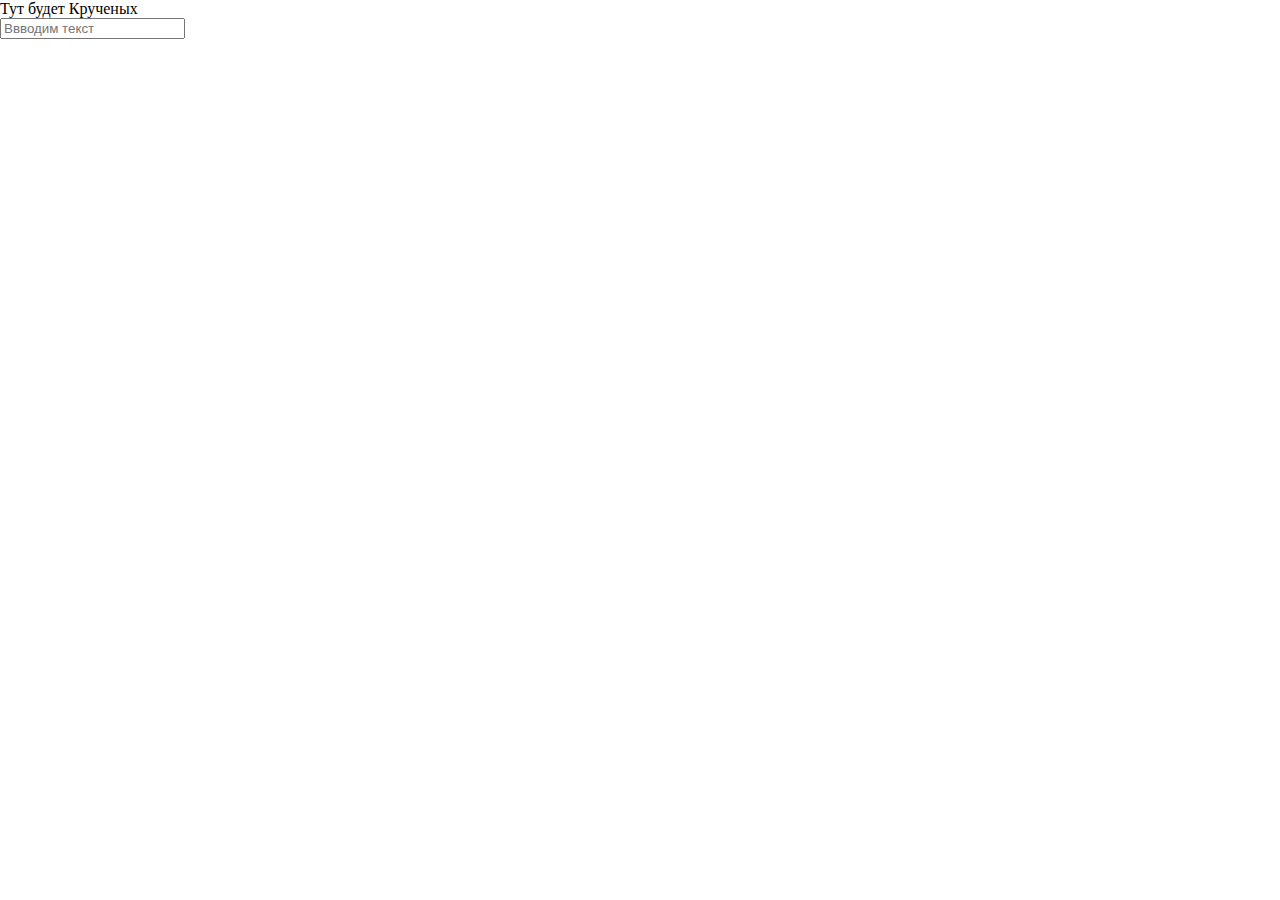
==== Kruchenih.html @ 647383ef "Initial commit" ====
<!DOCTYPE html>
<html lang="en">
<head>
	<link rel="stylesheet" href="css/style.css">
	<meta charset="UTF-8">
	<title>Document</title>
</head>
<body>
	<div class="two"> <span class="sg"> Тут будет Крученых </span>
		<div>
			<input type="text"
			placeholder="Ввводим текст">
			<a href="#" class="button">
				Кнопка
				</a>	
		</div>
	</div>

	<script type="text/javascript" src="js/jquery.js"></script>
<script src="js/script.js"></script>
	
</body>
</html>
---- css/style.css ----
body{margin: 0;padding: 0;}

.header {
  width: 100%;
  height: 50vh;
  background: url(../image/1280px-0.10_Exhibition.jpg) center no-repeat;
  background-size: cover;
  box-shadow:0 0 0 50vh rgba(0, 0, 0, 0.33) inset;
}

/*.nav{
position: absolute;
top: 0;
left: 0;
width: 100%;
padding:39px 0;
z-index: 20;
display: flex;
}*/

.nav{
  display: flex;
  padding: 39px 0;
}


.left_side,.right_side{flex: 1 1 auto;}

.left_side{
display: flex;
justify-content: flex-start;
padding-left: 5%;
}
.nav a {
display: block;
padding: 10px 15px;
color: #fff;
text-decoration: none;
font-size: 16px;
text-transform: uppercase;
transition: 0.3s;
}

.nav a:hover{color: #BDBDBD;}

.right_side{display: flex;
justify-content: flex-end;
padding-right: 5%;}

.right_side ul {list-style: none;
margin: 0; 
padding: 0; 
display: inline-flex;}

.right_side>ul>li {position:relative;}

.subnav {position: absolute;
width: 100%;
/*top: 100%;*/
flex-flow: column;
transition: 0.3s;
opacity: 0;
visibility: hidden;
}
.subnav a:hover{color:#BDBDBD;}
.right_side>ul>li:hover .subnav {
opacity: 1;
visibility: visible;
}

.logo { color: #FFF;
width: 100%;
font-size: 75px;
padding: 10px 0;
flex: 1 1 auto;
text-align: center;
/*position: relative;*/
/*z-index: 10;*/
}

.flex{
display: flex;
flex-wrap: wrap;
}

.column{
flex-flow: column;
}

.center_all{
justify-content: center;
align-items: center;
}

.buttons{margin-top: 14px;
justify-content: center;
flex: 1;
position: relative;
z-index:100;}

.button{display: block;
padding: 10px 15px;
color: #fff;
text-decoration: none;
border: 1px solid #fff;
border-radius: 4px;
transition: 0.3s;
margin: 0 10px;
position: relative;
}

.button:hover{
color: #000;
background: #fff;
}

.occurrence{
padding: 20px 40px;
box-sizing: border-box;
background: linear-gradient(to 
	bottom right, 
	rgba(0,0,0,0.1),
	rgba(0,0,0,0.6));
}

.headline{ 
width: 100%;
justify-content: center;
align-content: center;
}

.image{
height: 250px;
margin: 0 5px 5px 0;
float: left;

}

.russianruturism{
width: 100%;
padding: 10px 20px;
box-sizing: border-box;
background: url(../image/ga2_1913_N210_s5.jpg) 
center no-repeat;
background-size: cover;
display: flex;
flex-wrap:wrap;
position:relative;
box-shadow:0 0 0 50vh 
rgba(0, 0, 0, 0.33) 
inset;}

.russianruturismtext{
width: 100%;
text-align: center;
position: relative;
z-index: 70;
color: #fff;
text-align: justify;
padding: 10px 20px;}

.footer {
background: 
linear-gradient(
	to bottom right,
	 rgba(0,0,0,0.4), 
	 rgba(0,0,0,0.8));
padding: 15px 3em;
display: flex;
}
.footer>div{
flex:1 1 auto;
}
.lg{font-size: 55px;
text-transform: uppercase;
line-height: 65px;
}
.fr {display: flex;
justify-content: flex-end;}
f menu a:not(last-child){margin: bottom:10px;}
.mayakheader{
width: 100%;
height: 30vh;
background: url(../mayak1.jpg);
}
@media (max-width: 786px;){
right-side{display: none;}
}
.neofuturism{
	padding: 10px 40px;
	box-sizing: border-box;
    background: 
    linear-gradient(
    	to bottom right,
    	 rgba(0,0,0,0.4), 
    	 rgba(0,0,0,0.8));
position: relative;
align-items: center;
}

.nf{
background: red;
}
.neofuturismtext{
color: #fff;}
.buttonwork {display: block;
padding: 10px 15px;
color: #fff;
text-decoration: none;
border: 1px solid #fff;
border-radius: 4px;
transition: 0.3s;
margin: 0 10px;
position: relative;
}
.buttonwork:hover{
color: #000;
background: #fff;}
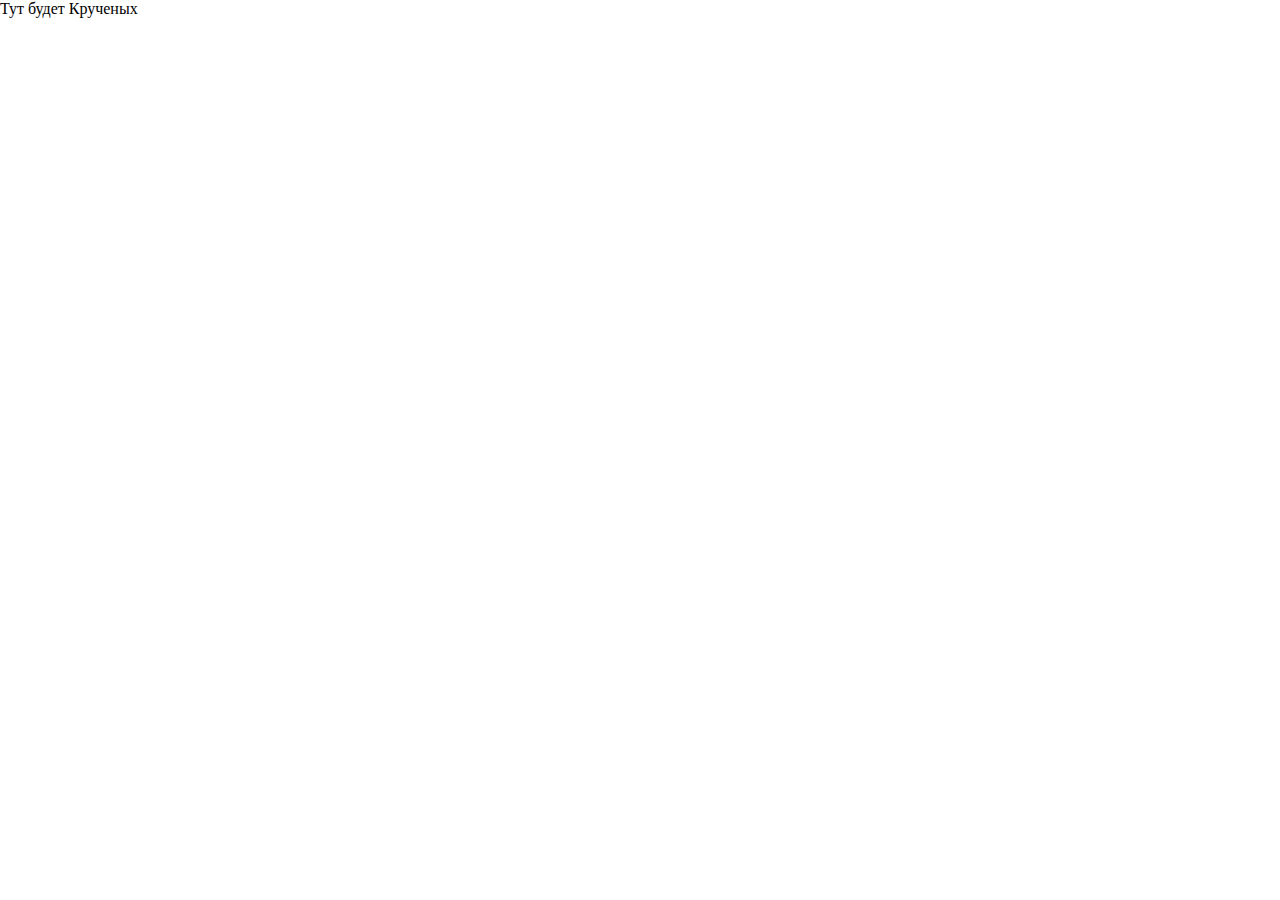
==== commit d9391bc5: "rename html" ====
--- a/Kruchenih.html
+++ b/Kruchenih.html
@@ -8,11 +8,7 @@
 <body>
 	<div class="two"> <span class="sg"> Тут будет Крученых </span>
 		<div>
-			<input type="text"
-			placeholder="Ввводим текст">
-			<a href="#" class="button">
-				Кнопка
-				</a>	
+
 		</div>
 	</div>
 
--- a/css/style.css
+++ b/css/style.css
@@ -1,223 +1,234 @@
 body{margin: 0;padding: 0;}
 
 .header {
-  width: 100%;
-  height: 50vh;
-  background: url(../image/1280px-0.10_Exhibition.jpg) center no-repeat;
-  background-size: cover;
-  box-shadow:0 0 0 50vh rgba(0, 0, 0, 0.33) inset;
-}
-
-/*.nav{
-position: absolute;
-top: 0;
-left: 0;
-width: 100%;
-padding:39px 0;
-z-index: 20;
-display: flex;
-}*/
+ width: 100%;
+ height: 50vh;
+ background: url(../image/1280px-0.10_Exhibition.jpg) center no-repeat;
+ background-size: cover;
+ box-shadow:0 0 0 50vh rgba(0, 0, 0, 0.33) inset;
+}
 
 .nav{
-  display: flex;
-  padding: 39px 0;
-}
-
+ display: flex;
+ padding: 39px 0;
+}
 
 .left_side,.right_side{flex: 1 1 auto;}
-
 .left_side{
-display: flex;
-justify-content: flex-start;
-padding-left: 5%;
+ display: flex;
+ justify-content: flex-start;
+ padding-left: 5%;
 }
 .nav a {
-display: block;
-padding: 10px 15px;
-color: #fff;
-text-decoration: none;
-font-size: 16px;
-text-transform: uppercase;
-transition: 0.3s;
+ display: block;
+ padding: 10px 15px;
+ color: #fff;
+ text-decoration: none;
+ font-size: 16px;
+ text-transform: uppercase;
+ transition: 0.3s;
 }
 
 .nav a:hover{color: #BDBDBD;}
 
-.right_side{display: flex;
-justify-content: flex-end;
-padding-right: 5%;}
-
-.right_side ul {list-style: none;
-margin: 0; 
-padding: 0; 
-display: inline-flex;}
+.right_side{
+ display: flex;
+ justify-content: flex-end;
+ padding-right: 5%;
+}
+
+.right_side ul {
+ list-style: none;
+ margin: 0; 
+ padding: 0; 
+ display: inline-flex;
+}
 
 .right_side>ul>li {position:relative;}
 
-.subnav {position: absolute;
-width: 100%;
-/*top: 100%;*/
-flex-flow: column;
-transition: 0.3s;
-opacity: 0;
-visibility: hidden;
-}
+.subnav {
+ position: absolute;
+ width: 100%;
+ flex-flow: column;
+ transition: 0.3s;
+ opacity: 0;
+ visibility: hidden;
+}
+
 .subnav a:hover{color:#BDBDBD;}
-.right_side>ul>li:hover .subnav {
-opacity: 1;
-visibility: visible;
+
+.right_side>ul>li:hover .subnav{
+ opacity: 1;
+ visibility: visible;
 }
 
 .logo { color: #FFF;
-width: 100%;
-font-size: 75px;
-padding: 10px 0;
-flex: 1 1 auto;
-text-align: center;
+ width: 100%;
+ font-size: 75px;
+ padding: 10px 0;
+ flex: 1 1 auto;
+ text-align: center;
 /*position: relative;*/
 /*z-index: 10;*/
 }
 
 .flex{
-display: flex;
-flex-wrap: wrap;
+ display: flex;
+ flex-wrap: wrap;
 }
 
 .column{
-flex-flow: column;
+ flex-flow: column;
 }
 
 .center_all{
-justify-content: center;
-align-items: center;
-}
-
-.buttons{margin-top: 14px;
-justify-content: center;
-flex: 1;
-position: relative;
-z-index:100;}
-
-.button{display: block;
-padding: 10px 15px;
-color: #fff;
-text-decoration: none;
-border: 1px solid #fff;
-border-radius: 4px;
-transition: 0.3s;
-margin: 0 10px;
-position: relative;
+ justify-content: center;
+ align-items: center;
+}
+
+.buttons{
+ margin-top: 14px;
+ justify-content: center;
+ flex: 1;
+ position: relative;
+ z-index:100;
+}
+
+.button{
+ display: block;
+ padding: 10px 15px;
+ color: #fff;
+ text-decoration: none;
+ border: 1px solid #fff;
+ border-radius: 4px;
+ transition: 0.3s;
+ margin: 0 10px;
+ position: relative;
 }
 
 .button:hover{
-color: #000;
-background: #fff;
+ color: #000;
+ background: #fff;
 }
 
 .occurrence{
-padding: 20px 40px;
-box-sizing: border-box;
-background: linear-gradient(to 
-	bottom right, 
+ padding: 20px 40px;
+ box-sizing: border-box;
+ background: linear-gradient(to 
+  bottom right, 
 	rgba(0,0,0,0.1),
 	rgba(0,0,0,0.6));
 }
 
 .headline{ 
-width: 100%;
-justify-content: center;
-align-content: center;
+ width: 100%;
+ justify-content: center;
+ align-content: center;
 }
 
 .image{
-height: 250px;
-margin: 0 5px 5px 0;
-float: left;
+ height: 250px;
+ margin: 0 5px 5px 0;
+ float: left;
 
 }
 
 .russianruturism{
-width: 100%;
-padding: 10px 20px;
-box-sizing: border-box;
-background: url(../image/ga2_1913_N210_s5.jpg) 
-center no-repeat;
-background-size: cover;
-display: flex;
-flex-wrap:wrap;
-position:relative;
-box-shadow:0 0 0 50vh 
-rgba(0, 0, 0, 0.33) 
-inset;}
+ width: 100%;
+ padding: 10px 20px;
+ box-sizing: border-box;
+ background: url(../image/ga2_1913_N210_s5.jpg) 
+ center no-repeat;
+ background-size: cover;
+ display: flex;
+ flex-wrap:wrap;
+ position:relative;
+ box-shadow:0 0 0 50vh 
+  rgba(0, 0, 0, 0.33) inset;
+}
 
 .russianruturismtext{
-width: 100%;
-text-align: center;
-position: relative;
-z-index: 70;
-color: #fff;
-text-align: justify;
-padding: 10px 20px;}
+ width: 100%;
+ text-align: center;
+ position: relative;
+ z-index: 70;
+ color: #fff;
+ text-align: justify;
+ padding: 10px 20px;
+}
 
 .footer {
 background: 
-linear-gradient(
+ linear-gradient(
 	to bottom right,
-	 rgba(0,0,0,0.4), 
-	 rgba(0,0,0,0.8));
+	rgba(0,0,0,0.4), 
+	rgba(0,0,0,0.8));
 padding: 15px 3em;
 display: flex;
 }
+
 .footer>div{
-flex:1 1 auto;
-}
+ flex:1 1 auto;
+}
+
 .lg{font-size: 55px;
-text-transform: uppercase;
-line-height: 65px;
-}
-.fr {display: flex;
-justify-content: flex-end;}
+ text-transform: uppercase;
+ line-height: 65px;
+}
+
+.fr {
+ display: flex;
+ justify-content: flex-end;
+}
+
 f menu a:not(last-child){margin: bottom:10px;}
+
 .mayakheader{
-width: 100%;
-height: 30vh;
-background: url(../mayak1.jpg);
-}
+ width: 100%;
+ height: 30vh;
+ background: url(../mayak1.jpg);
+}
+
 @media (max-width: 786px;){
 right-side{display: none;}
 }
 .neofuturism{
-	padding: 10px 40px;
-	box-sizing: border-box;
-    background: 
-    linear-gradient(
-    	to bottom right,
-    	 rgba(0,0,0,0.4), 
-    	 rgba(0,0,0,0.8));
-position: relative;
-align-items: center;
+ padding: 10px 40px;
+ box-sizing: border-box;
+ background:
+  linear-gradient(
+  to bottom right,
+  rgba(0,0,0,0.4), 
+  rgba(0,0,0,0.8));
+ position: relative;
+ align-items: center;
 }
 
 .nf{
-background: red;
-}
+ background: red;
+}
+
 .neofuturismtext{
-color: #fff;}
-.buttonwork {display: block;
-padding: 10px 15px;
-color: #fff;
-text-decoration: none;
-border: 1px solid #fff;
-border-radius: 4px;
-transition: 0.3s;
-margin: 0 10px;
-position: relative;
-}
+ color: #fff;
+}
+.buttonwork {
+ display: block;
+ padding: 10px 15px;
+ color: #fff;
+ text-decoration: none;
+ border: 1px solid #fff;
+ border-radius: 4px;
+ transition: 0.3s;
+ margin: 0 10px;
+ position: relative;
+}
+
 .buttonwork:hover{
-color: #000;
-background: #fff;}
-
-
-
-
-
+ color: #000;
+ background: #fff;
+}
+
+
+
+
+
